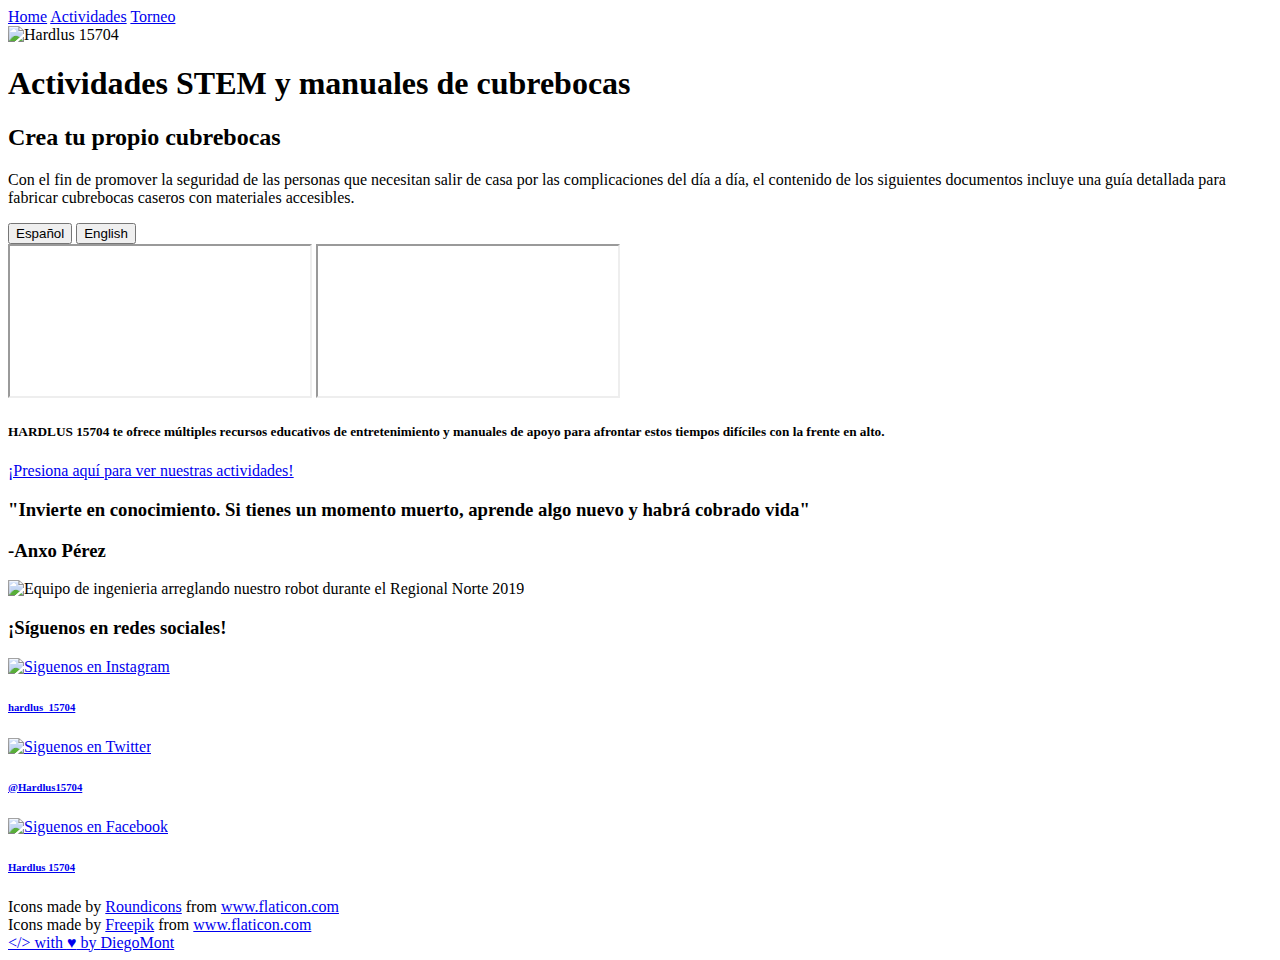
==== hardlus15704/index.html @ e3e8dedc "Nav con Torneo actualizado" ====
<!DOCTYPE html>
<html lang="es" dir="ltr">
  <head>
    <meta charset="utf-8">
    <meta name="description" content="">
    <meta name="keywords" content="">
    <meta name="viewport" content="width=device-width, initial-scale=1.0">
    <title>Hardlus 15704</title>
    <link rel="stylesheet" type="text/css" href="css/Reset.css">
    <link rel="stylesheet" type="text/css" href="css/general.css">
    <link rel="stylesheet" type="text/css" href="css/estilo-index.css">
    <link rel="icon" type="image/png" href="img/Hardlus-sin-fondo.png">
    <script src="js/interactividad-index.js" charset="utf-8" defer></script>
    <!-- Global site tag (gtag.js) - Google Analytics -->
<script async src="https://www.googletagmanager.com/gtag/js?id=UA-172831007-1"></script>
<script>
  window.dataLayer = window.dataLayer || [];
  function gtag(){dataLayer.push(arguments);}
  gtag('js', new Date());

  gtag('config', 'UA-172831007-1');
</script>

  </head>
  <body>

    <nav>
      <div class="centre nav-grid">
        <div class="btns-nav flexbox">
          <a  class="btn" href="#" id="btn-pagina-actual">Home</a>
          <a  class="btn" href="menu-STEM.html">Actividades</a>
          <a href="btn" href="torneo.html">Torneo</a>
        </div>
        <div class="logo-nav">
          <img src="img/Hardlus-blanco.png" alt="Hardlus 15704">
        </div>
      </div>
    </nav>
    <div id="espacio-nav"></div>

    <header>
      <div class="centre">
        <h1>Actividades STEM y manuales de cubrebocas</h1>
      </div>
    </header>

    <section class="cubrebocas">
      <div class="centre">
        <h2>Crea tu propio cubrebocas</h2>
        <p class="parrafo">Con el fin de promover la seguridad de las personas que necesitan salir de casa por las complicaciones del día a día, el contenido de los siguientes documentos incluye una guía detallada para fabricar cubrebocas caseros con materiales accesibles.</p>
        <div class="flexbox">
          <div class="switch">
            <button type="button" id="espanol" class="idioma-activo">Espa&ntilde;ol</button>
            <button type="button" id="ingles">English</button>
          </div>
        </div>

        <iframe src="https://drive.google.com/file/d/1Bo5eLQd8sa3FD99QrzP_QbcvqsUEIW9T/preview" id="manual-cubrebocas-spanish"></iframe>

        <iframe src="https://drive.google.com/file/d/1IHeAqhYbB29Qqx0hYyGraWZuvgvTjnBu/preview" id="manual-cubrebocas-english"></iframe>
      </div>
    </section>

    <section class="que-ofrece">
      <div class="centre">
        <h5>HARDLUS 15704 te ofrece m&uacute;ltiples recursos educativos de entretenimiento y manuales de apoyo para afrontar estos tiempos dif&iacute;ciles con la frente en alto.</h5>
        <a href="menu-STEM.html" class="">¡Presiona aqu&iacute; para ver nuestras actividades!</a>
      </div>
    </section>

    <section class="frase-motivadora" id="frase">
      <div class="centre flexbox">
        <div class="frase-izq">
          <div class="container-frase">
            <h3>"Invierte en conocimiento. Si tienes un momento muerto, aprende algo nuevo y habr&aacute; cobrado vida"</h3>
            <h3>-Anxo P&eacute;rez</h3>
          </div>
        </div>
        <div class="frase-der flexbox">
          <img id="foto-ingenieria" src="img/Hardlus_regional_norte.jpeg" alt="Equipo de ingenieria arreglando nuestro robot durante el Regional Norte 2019">
        </div>

      </div>
    </section>

    <section class="redes-sociales">
      <div class="centre">
        <h3 class="redes-sociales">¡S&iacute;guenos en redes sociales!</h3>
        <div class="flexbox">
          <div class="redes-sociales">
            <a href="https://www.instagram.com/hardlus_15704/" target="_blank">
              <div class="flexbox">
                <img src="img/instagram.svg" alt="Siguenos en Instagram">
                <h6 class="link">hardlus_15704</h6>
              </div>
            </a>
          </div>
          <div class="redes-sociales">
            <a href="https://twitter.com/Hardlus15704" target="_blank">
              <div class="flexbox">
                <img src="img/twitter.svg" alt="Siguenos en Twitter">
                <h6 class="link">@Hardlus15704</h6>
              </div>
            </a>
          </div>
          <div class="redes-sociales">
            <a href="https://www.facebook.com/Hardlus15704/" target="_blank">
              <div class="flexbox">
                <img src="img/facebook.svg" alt="Siguenos en Facebook">
                <h6 class="link">Hardlus 15704</h6>
              </div>
            </a>
          </div>
        </div>
      </div>
    </section>

    <footer>
      <div>Icons made by <a href="https://www.flaticon.com/authors/roundicons" title="Roundicons">Roundicons</a> from <a href="https://www.flaticon.com/"     title="Flaticon">www.flaticon.com</a></div><div>Icons made by <a href="https://www.flaticon.com/authors/freepik" title="Freepik">Freepik</a> from <a href="https://www.flaticon.com/"     title="Flaticon">www.flaticon.com</a></div>
      <div class="centre firma flexbox">
        <a href="https://github.com/DiegoMont" class="firma">&lt;/&gt; with <span id="corazon" class="firma">&#9829;</span> by <span class="firma">DiegoMont</span></a>
      </div>
    </footer>
    <script src="js/interactividad.js" charset="utf-8"></script>
  </body>
</html>
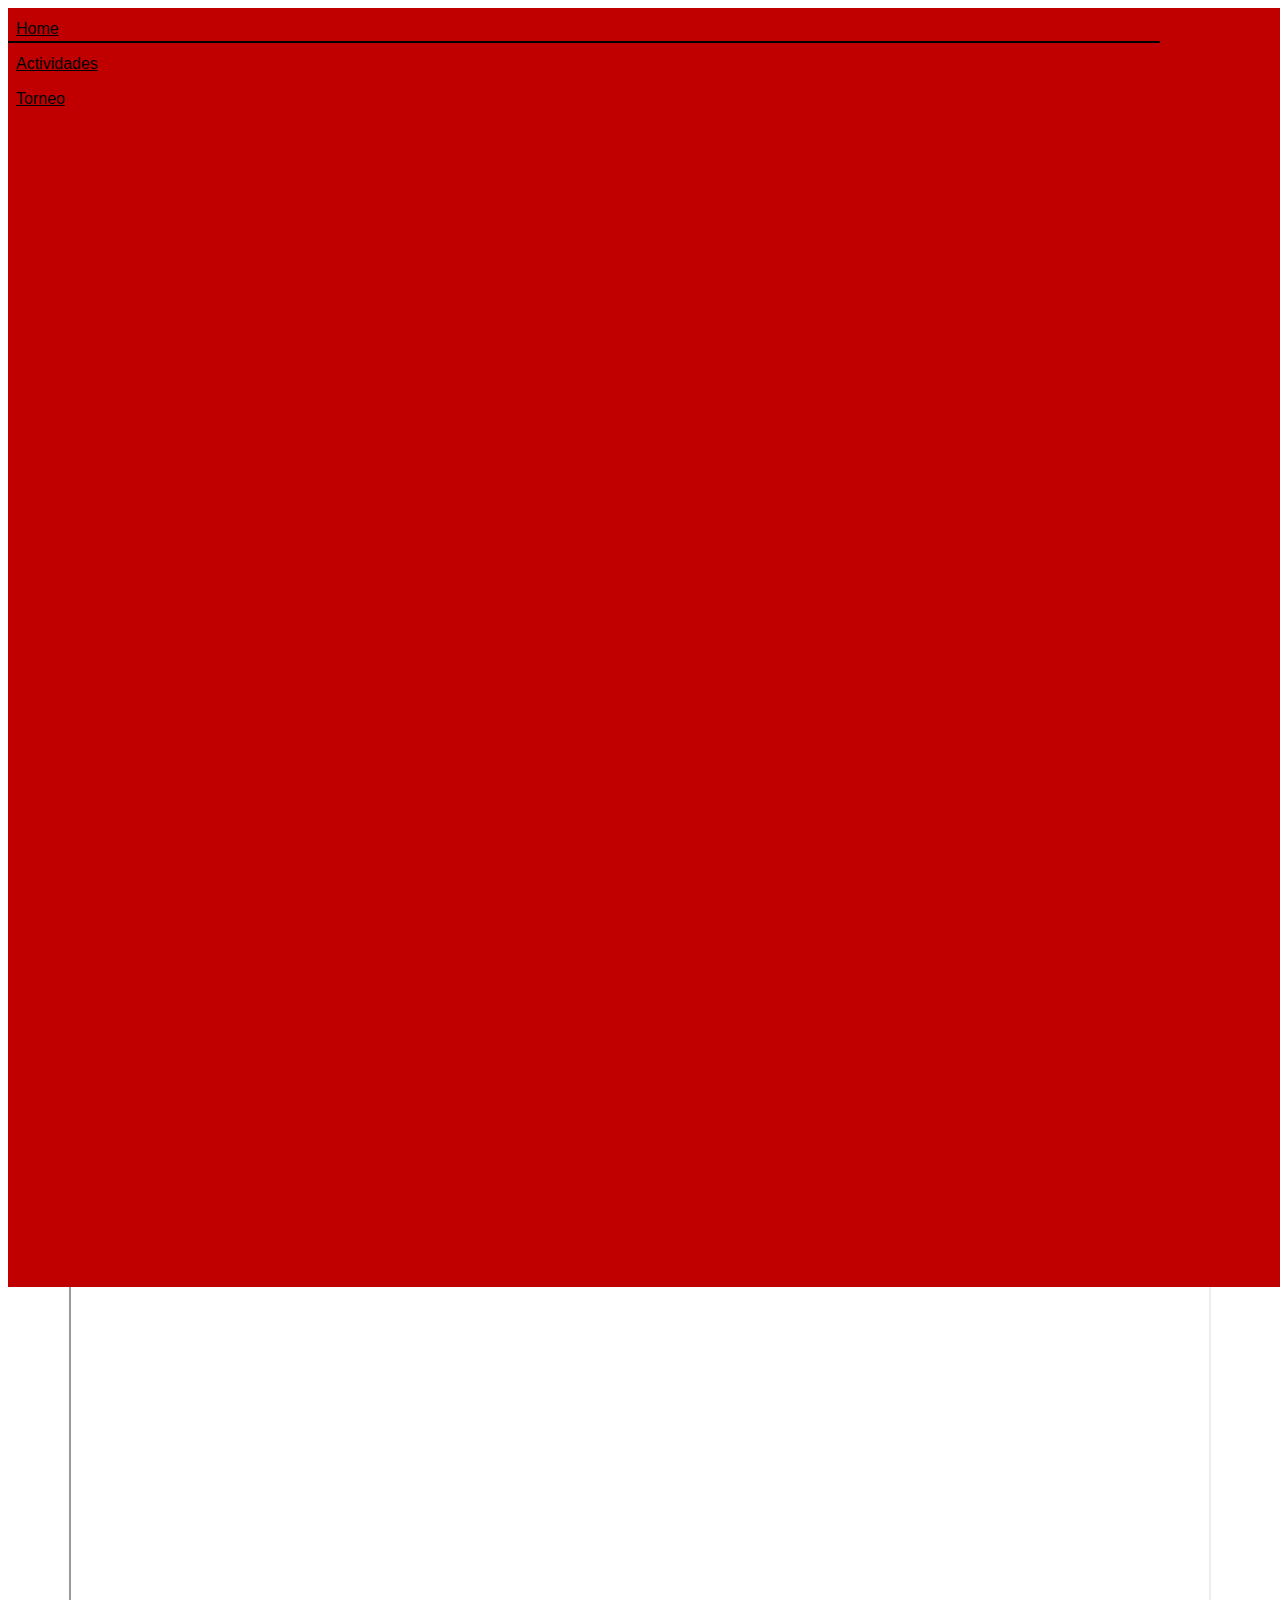
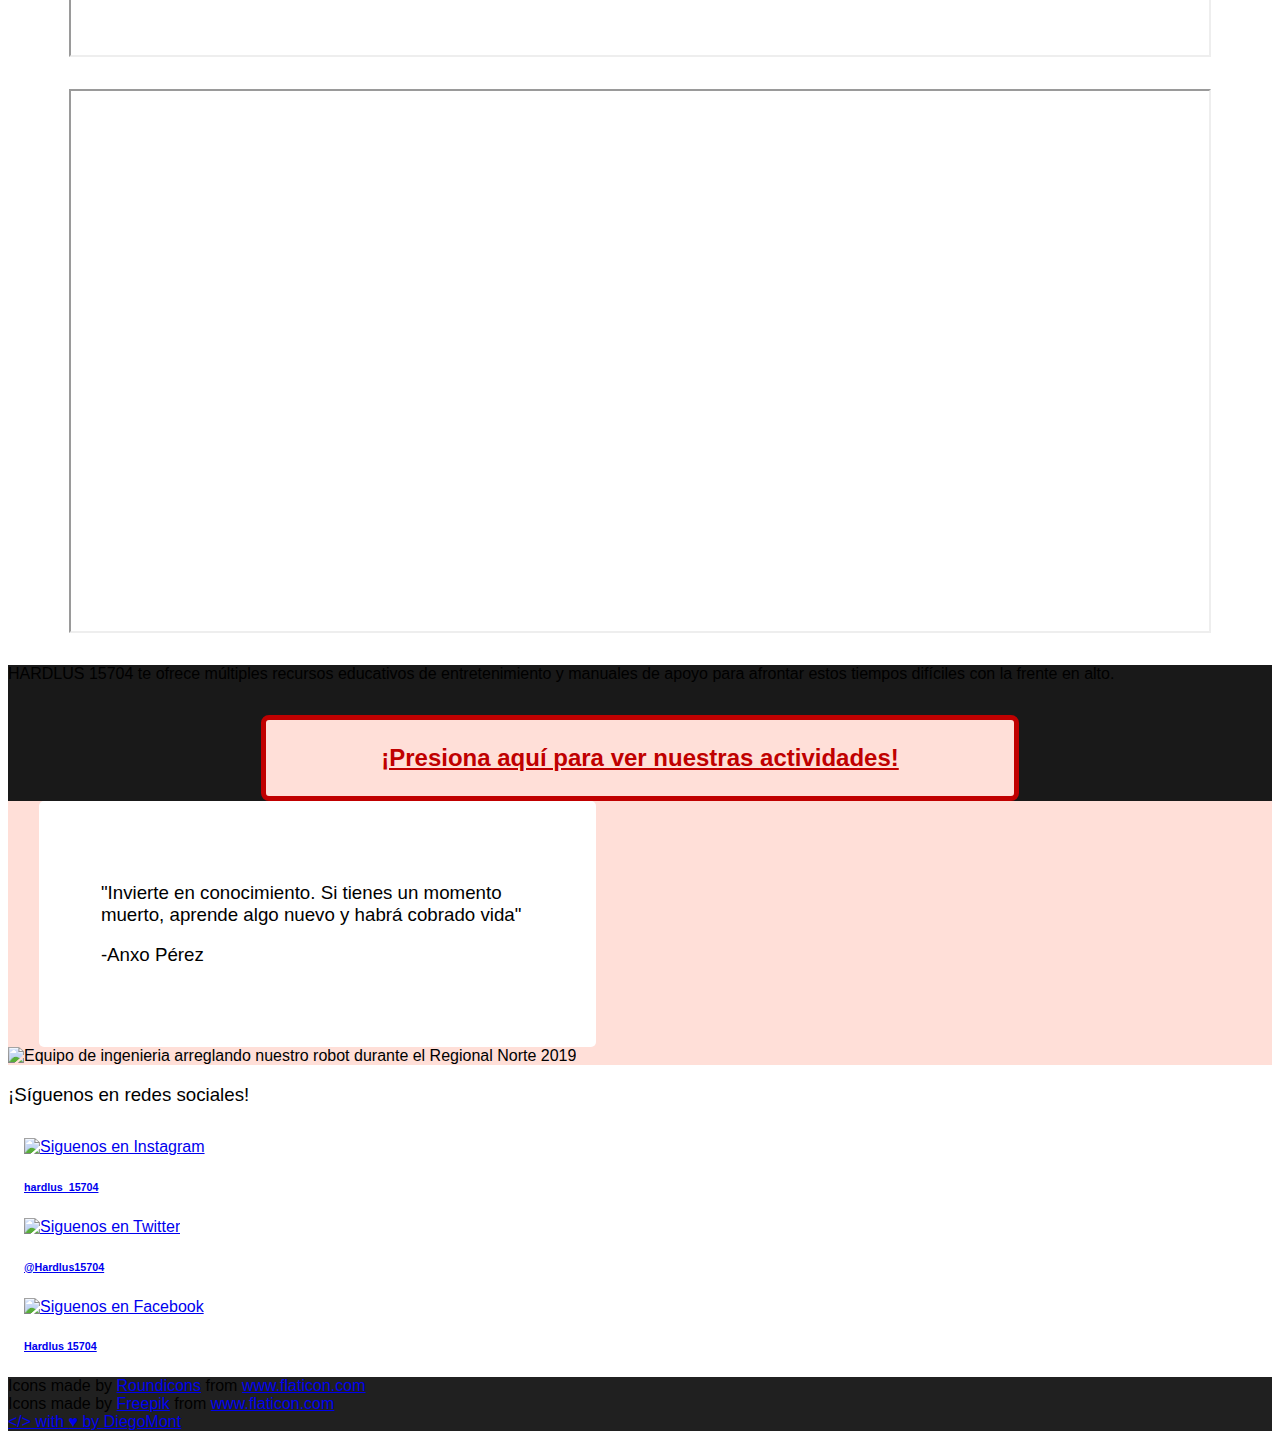
==== commit 473b7703: "Mejora layout de la pagina" ====
--- a/hardlus15704/index.html
+++ b/hardlus15704/index.html
@@ -29,14 +29,24 @@
         <div class="btns-nav flexbox">
           <a  class="btn" href="#" id="btn-pagina-actual">Home</a>
           <a  class="btn" href="menu-STEM.html">Actividades</a>
-          <a href="btn" href="torneo.html">Torneo</a>
+          <a class="btn" href="torneo.html">Torneo</a>
         </div>
         <div class="logo-nav">
-          <img src="img/Hardlus-blanco.png" alt="Hardlus 15704">
+          <a href="http://www.nautilus4010.com/hardlus15704">
+            <img src="img/hardlus-sin-fondo-blanco.png" alt="Hardlus 15704">
+          </a>
         </div>
       </div>
     </nav>
     <div id="espacio-nav"></div>
+
+    <section id="foto-equipo">
+      <div class="flexbox" id="container-foto">
+        <div class="centre">
+          <img src="img/Hardlus-blanco.png" alt="Hardlus 15704" id="logo-grande">
+        </div>
+      </div>
+    </section>
 
     <header>
       <div class="centre">
@@ -63,7 +73,7 @@
 
     <section class="que-ofrece">
       <div class="centre">
-        <h5>HARDLUS 15704 te ofrece m&uacute;ltiples recursos educativos de entretenimiento y manuales de apoyo para afrontar estos tiempos dif&iacute;ciles con la frente en alto.</h5>
+        <h5 class="parrafo">HARDLUS 15704 te ofrece m&uacute;ltiples recursos educativos de entretenimiento y manuales de apoyo para afrontar estos tiempos dif&iacute;ciles con la frente en alto.</h5>
         <a href="menu-STEM.html" class="">¡Presiona aqu&iacute; para ver nuestras actividades!</a>
       </div>
     </section>
--- a/hardlus15704/css/general.css
+++ b/hardlus15704/css/general.css
@@ -0,0 +1,163 @@
+@font-face {
+  font-family: 'Roboto';
+  font-style: normal;
+  font-weight: 400;
+  src: url(fonts/Roboto-Regular.ttf);
+}
+
+@font-face {
+  font-family: 'Roboto';
+  font-style: normal;
+  font-weight: 300;
+  src: url(fonts/Roboto-Light.ttf);
+}
+
+@font-face {
+  font-family: 'Roboto';
+  font-style: normal;
+  font-weight: 500;
+  src: url(fonts/Roboto-Medium.ttf);
+}
+
+@font-face {
+  font-family: 'Roboto';
+  font-style: normal;
+  font-weight: 100;
+  src: url(fonts/Roboto-Thin.ttf);
+}
+
+@font-face {
+  font-family: 'Roboto';
+  font-style: normal;
+  font-weight: 700;
+  src: url(fonts/Roboto-Bold.ttf);
+}
+
+:root {
+  --rojo: #c00000;
+  --negro: #191919;
+  --gris: #9e9e9e;
+  --rojo-tenue: #ffdfd8;
+  --verde: #1a1c4f;
+  --amarillo: #000;
+  --azul: #021d4b;
+  --naranja: #000;
+  --verde-ecologia: #8ac848;
+}
+
+* {
+  font-family: 'Roboto', Helvetica, Arial, sans-serif;
+}
+
+nav {
+  background-color: var(--rojo);
+  position: fixed;
+  width: 100%;
+  z-index: 100;
+  /*border-bottom: 1px solid var(--rojo);*/
+}
+
+footer {
+  background-color: #202020;
+}
+
+h1 {
+  margin-bottom: 2rem;
+}
+
+h2 {
+  margin-bottom: 1.7rem;
+}
+
+nav * {
+  color: var(--blanco-texto);
+}
+
+.back-img-verde:hover, .back-img-amarillo:hover, .back-img-azul:hover, .back-img-naranja:hover, .back-img-ecologia:hover, .back-img-arte:hover {
+  opacity: 1;
+}
+
+.back-img-verde {
+  background-color: var(--verde);
+  background-image: url(../img/fondo-ciencia.jpeg);
+  background-position: center 22%;
+}
+
+.back-img-amarillo {
+  background-color: var(--amarillo);
+  background-image: url(../img/fondo-technology.jpeg);
+  background-position: 50% 50%;
+}
+
+.back-img-azul {
+  background-color: var(--azul);
+  background-image: url(../img/fondo-engineering.jpeg);
+  background-position: 50% 50%;
+}
+
+.back-img-naranja {
+  background-color: var(--naranja);
+  background-image: url(../img/fondo-mate.jpeg);
+  background-position: 55% 60%;
+}
+
+.back-img-ecologia {
+  background-color: var(--verde-ecologia);
+  background-image: url(../img/fondo-ecologia.jpg);
+  background-position: 50% 80%;
+}
+
+.back-img-arte {
+  background-color: var(blanco-texto);
+  background-image: url(../img/fondo-arte.jpg);
+  background-position: 50% 50%;
+}
+
+.btns-nav {
+  grid-area: 1 / 1 / 2 / 2;
+}
+
+.iconos-redes {
+  justify-content: center;
+  margin: 2rem auto;
+}
+
+.nav-grid {
+  display: grid;
+  grid-template-columns: 1fr 10%;
+}
+
+a.logo-nav {
+  display: block;
+}
+
+div.redes-sociales {
+  margin: 1rem;
+}
+
+.btns-nav a {
+  display: block;
+  padding: 0.75rem 0.5rem 0.2rem;
+  border-bottom: 2px solid var(--rojo);
+}
+
+.redes-sociales img {
+  width: 2rem;
+  margin-right: 0.25rem;
+}
+
+#btn-pagina-actual, .btns-nav a:hover {
+  /*color: var(--rojo);*/
+  border-bottom-color: var(--blanco-texto);
+}
+
+#espacio-nav {
+  background-color: var(--rojo);
+  min-width: 5rem;
+}
+
+@media screen and (max-width: 800px){
+  .nav-grid {
+    grid-template-columns: 1fr 60px;
+  }
+}
--- a/hardlus15704/css/estilo-index.css
+++ b/hardlus15704/css/estilo-index.css
@@ -0,0 +1,206 @@
+/*****************
+*                *
+*     Header     *
+*                *
+******************/
+
+
+header {
+  background-color: var(--negro);
+  border-bottom: 1rem solid var(--rojo);
+}
+
+header * {
+  color: #fff;
+}
+
+header h1 {
+  color: var(--blanco-texto);
+  text-transform: uppercase;
+  font-weight: 400;
+}
+
+/*************************
+*                        *
+*     Redes sociales     *
+*                        *
+**************************/
+
+h3.redes-sociales {
+  font-weight: 500;
+  margin-bottom: 2rem;
+}
+
+/*************************
+*                        *
+*     Frase e imagen     *
+*                        *
+**************************/
+
+section.frase-motivadora {
+  background-color: var(--rojo-tenue);
+}
+
+.frase-izq, .frase-der {
+  width: 49%;
+}
+
+.container-frase {
+  background-color: #fff;
+  box-sizing: border-box;
+  width: 90%;
+  padding: 10%;
+  border-radius: 5px;
+  margin: 0 auto;
+}
+
+.container-frase h3 {
+  font-weight: 400;
+}
+
+.frase-der {
+  overflow: hidden;
+  justify-content: flex-end;
+}
+
+#foto-ingenieria {
+  width: auto;
+}
+
+@media screen and (max-width: 700px){
+  .frase-izq, .frase-der {
+    width: 100%;
+    margin: 1rem 0;
+  }
+
+  .frase-der {
+    justify-content: center;
+  }
+
+  #foto-ingenieria {
+    width: 90%;
+    height: auto;
+  }
+}
+
+/************************
+*                       *
+*     Que ofrecemos     *
+*                       *
+*************************/
+
+section.que-ofrece {
+  background-color: var(--negro);
+}
+
+.que-ofrece h5 {
+  color: var(--blanco-texto);
+  font-size: 1rem;
+  font-weight: 400;
+  text-align: justify;
+}
+
+.que-ofrece a {
+  color: var(--rojo);
+  background-color: var(--rojo-tenue);
+  font-size: 1.5rem;
+  font-weight: 700;
+  text-align: center;
+  display: block;
+  box-sizing: border-box;
+  width: 60%;
+  padding: 1.5rem 3rem;
+  border: 0.35rem solid var(--rojo);
+  border-radius: 0.5rem;
+  margin: 2rem auto 0;
+}
+
+.que-ofrece a:hover {
+  background-color: #000;
+}
+
+@media screen and (max-width: 780px) {
+  .que-ofrece a {
+    width: 75%;
+    padding: 0.5rem 2rem;
+  }
+}
+
+@media screen and (max-width: 425px) {
+  .que-ofrece a {
+    width: 90%;
+  }
+}
+
+/*********************
+*                    *
+*     Cubrebocas     *
+*                    *
+**********************/
+
+section.cubrebocas {
+  background-color: var(--blanco-texto);
+}
+
+.cubrebocas * {
+  color: var(--negro-texto);
+}
+
+.cubrebocas h2 {
+  color: var(--rojo);
+  font-weight: 300;
+  text-align: left;
+  max-width: 35rem;
+}
+
+div.switch {
+  background-color: var(--rojo-tenue);
+  margin: 1rem auto;
+  border: 2px solid #000;
+}
+
+.switch button {
+  color: var(--negro-texto);
+  background-color: var(--rojo-tenue);
+  display: inline-block;
+  padding: 0.2rem 0.5rem;
+}
+
+.idioma-activo {
+  color: var(--blanco-texto) !important;
+  background-color: #000 !important;
+}
+
+iframe {
+  display: block;
+}
+
+#manual-cubrebocas-spanish, #manual-cubrebocas-english {
+  width: 90%;
+  height: 60vh;
+  margin: 2rem auto;
+}
+
+/**************************
+*                         *
+*     Foto del equipo     *
+*                         *
+***************************/
+
+#foto-equipo {
+  padding: 0;
+}
+
+#container-foto {
+  background-image: url(../img/Equipo-nacional.jpg);
+  background-size: cover;
+  background-position: 50% 90%;
+  height: 90vh;
+  max-height: 100vw;
+}
+
+#logo-grande {
+  display: block;
+  width: 85%;
+  margin: 0 auto;
+}